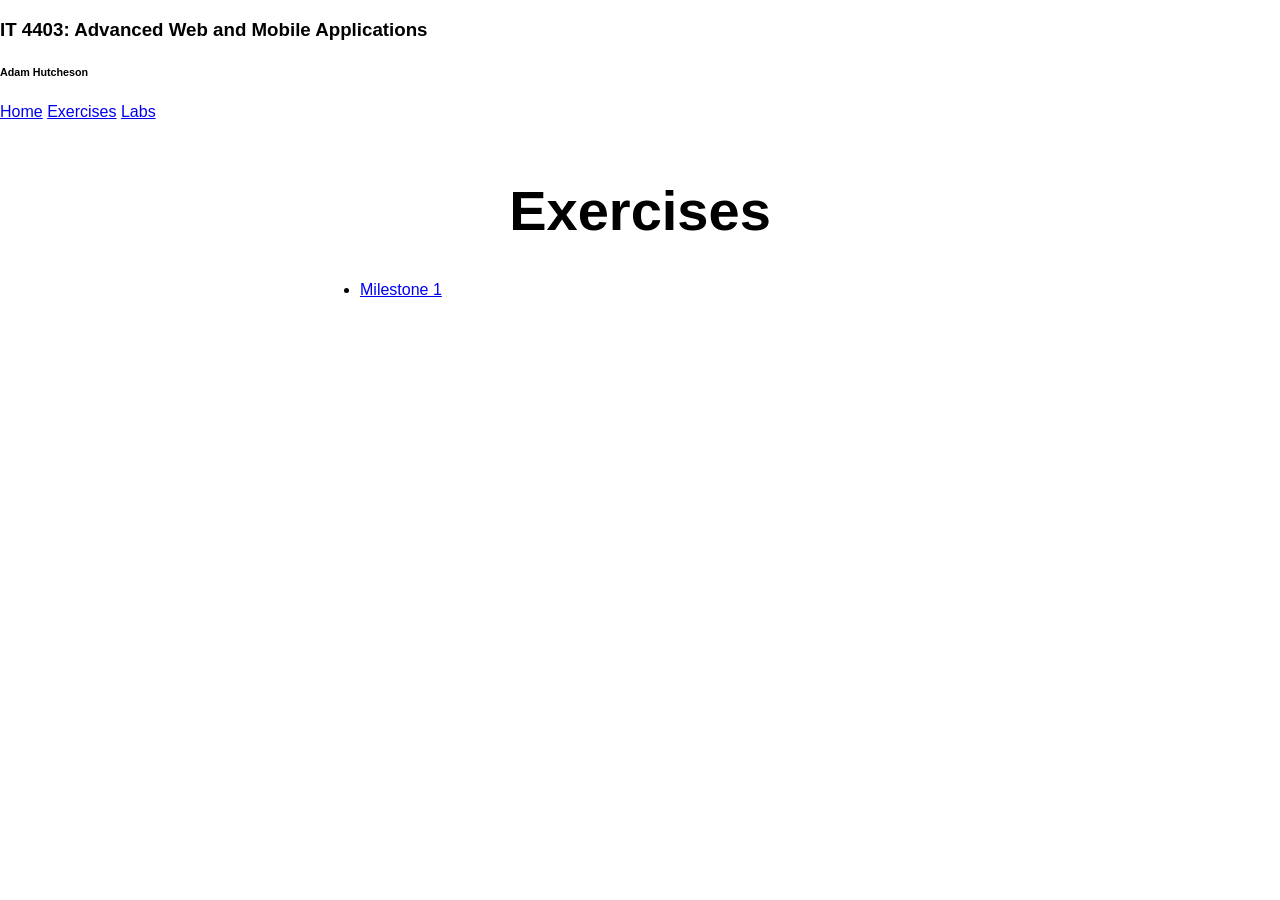
==== src/exercises.html @ a90b9e2f "pages" ====
<!DOCTYPE html>
<html lang="en">

<head>
  <meta charset="UTF-8">
  <meta name="viewport" content="width=device-width, initial-scale=1.0">
  <link rel="stylesheet" href="styles.css">
  <title>IT 4403 Exercises</title>
</head>

<body>

  <header>

    <div id="titleNameCombo">
      <h3>IT 4403: Advanced Web and Mobile Applications</h3>
      <h6>Adam Hutcheson</h6>
    </div>

    <nav>
      <a href="index.html">Home</a>
      <a href="exercises.html">Exercises</a>
      <a href="labs.html">Labs</a>
    </nav>

  </header>

  <main>

    <h1>Exercises</h1>

    <ul>
      <li><a href="#">Milestone 1</a></li>
    </ul>

  </main>
</body>

</html>
---- src/styles.css ----
* {
  font-family: Arial, Helvetica, sans-serif;
}

html, body {
  margin: 0;
  border: 0;
  padding: 0;
  background-color: #fff;
}

main {
  margin: auto;
  width: 50%;
  padding: 20px;
}

main > h1 {
  text-align: center;
  font-size: 3.5em;
}
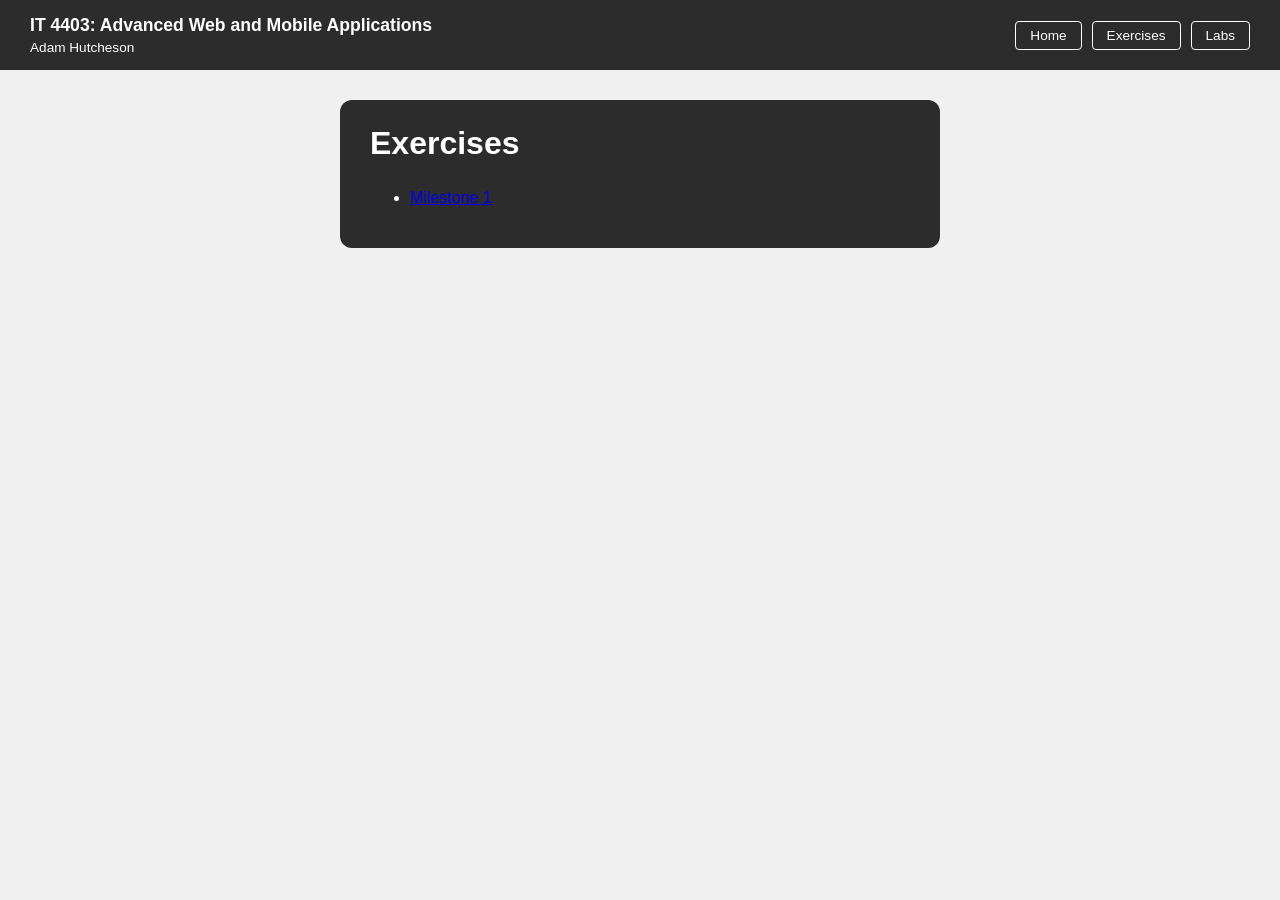
==== commit 36f9fa4d: "final" ====
--- a/src/exercises.html
+++ b/src/exercises.html
@@ -27,12 +27,13 @@
 
   <main>
 
-    <h1>Exercises</h1>
+    <section id="overview">
+        <h1>Exercises</h1>
 
-    <ul>
-      <li><a href="#">Milestone 1</a></li>
-    </ul>
-
+        <ul>
+        <li><a href="milestoneOne.html">Milestone 1</a></li>
+        </ul>
+    </section>
   </main>
 </body>
 
--- a/src/styles.css
+++ b/src/styles.css
@@ -1,21 +1,108 @@
 * {
   font-family: Arial, Helvetica, sans-serif;
+  box-sizing: border-box;
 }
 
 html, body {
   margin: 0;
   border: 0;
   padding: 0;
+  background-color: #f0f0f0;
+}
+
+header {
+  background-color: #2c2c2c;
+  color: #fff;
+  display: flex;
+  justify-content: space-between;
+  align-items: center;
+  padding: 15px 30px;
+}
+
+#titleNameCombo h3,
+#titleNameCombo h6 {
+  margin: 0;
+  color: #fff;
+}
+
+#titleNameCombo h3 {
+  font-size: 1.1em;
+}
+
+#titleNameCombo h6 {
+  font-size: 0.85em;
+  font-weight: normal;
+  margin-top: 4px;
+}
+
+header nav {
+  display: flex;
+  gap: 10px;
+}
+
+header nav a {
+  color: #fff;
+  text-decoration: none;
+  border: 1px solid #fff;
+  padding: 6px 14px;
+  border-radius: 4px;
+  font-size: 0.85em;
+}
+
+header nav a:hover {
   background-color: #fff;
+  color: #2c2c2c;
 }
 
 main {
   margin: auto;
   width: 50%;
-  padding: 20px;
+  padding: 30px 20px;
 }
 
-main > h1 {
-  text-align: center;
-  font-size: 3.5em;
+#overview,
+#ccseLink,
+#disclaimer {
+  background-color: #2c2c2c;
+  color: #fff;
+  border-radius: 12px;
+  padding: 25px 30px;
+  margin-bottom: 20px;
+}
+
+#overview h1 {
+  text-align: left;
+  font-size: 2em;
+  margin-top: 0;
+}
+
+#overview hr {
+  border: none;
+  border-top: 1px solid #555;
+  margin: 15px 0;
+}
+
+#overview p {
+  line-height: 1.6;
+}
+
+#ccseLink {
+  display: block;
+  color: #fff;
+  text-decoration: none;
+  font-size: 1em;
+}
+
+#ccseLink:hover {
+  opacity: 0.85;
+}
+
+#disclaimer h6 {
+  margin-top: 0;
+  color: #fff;
+}
+
+#disclaimer p {
+  color: #fff;
+  margin-bottom: 0;
 }
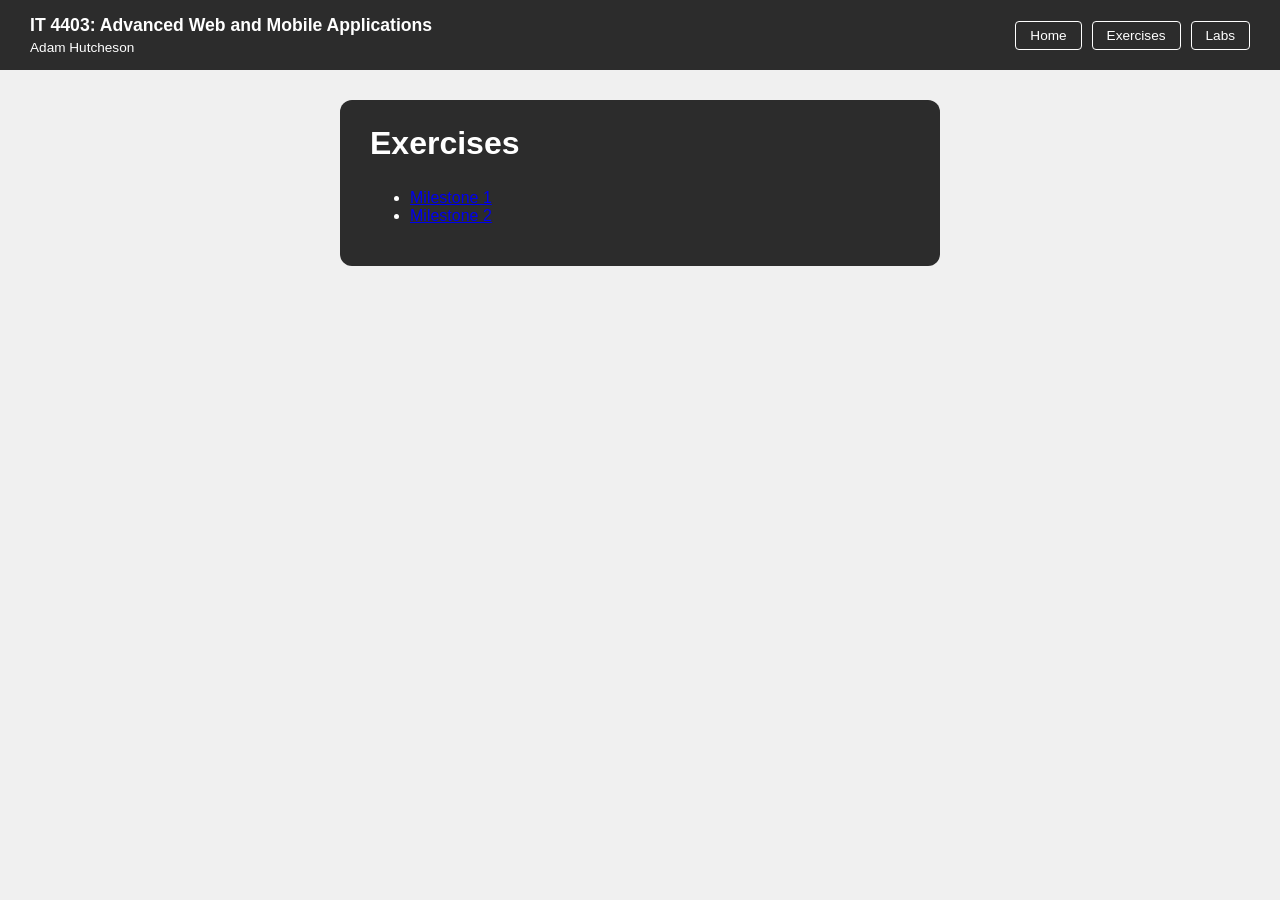
==== commit cef290df: "search" ====
--- a/src/exercises.html
+++ b/src/exercises.html
@@ -28,13 +28,14 @@
   <main>
 
     <section id="overview">
-        <h1>Exercises</h1>
+      <h1>Exercises</h1>
 
-        <ul>
+      <ul>
         <li><a href="milestoneOne.html">Milestone 1</a></li>
-        </ul>
+        <li><a href="milestoneTwo/milestoneTwoHome.html">Milestone 2</a></li>
+      </ul>
     </section>
   </main>
 </body>
 
-</html>
+</html>
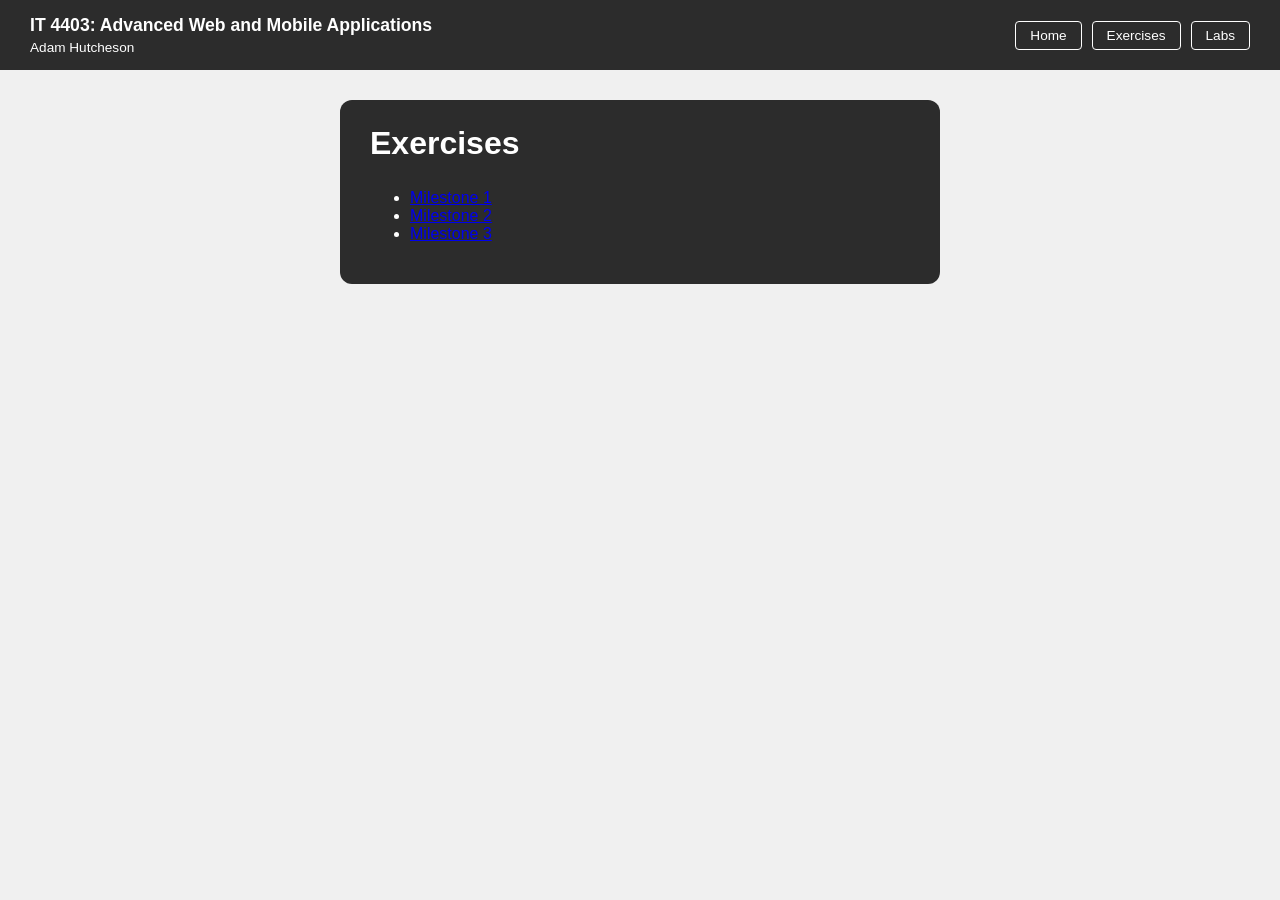
==== commit ff7c8e35: "milestone 3" ====
--- a/src/exercises.html
+++ b/src/exercises.html
@@ -33,6 +33,7 @@
       <ul>
         <li><a href="milestoneOne.html">Milestone 1</a></li>
         <li><a href="milestoneTwo/milestoneTwoHome.html">Milestone 2</a></li>
+        <li><a href="milestoneThree/milestoneThree.html">Milestone 3</a></li>
       </ul>
     </section>
   </main>
